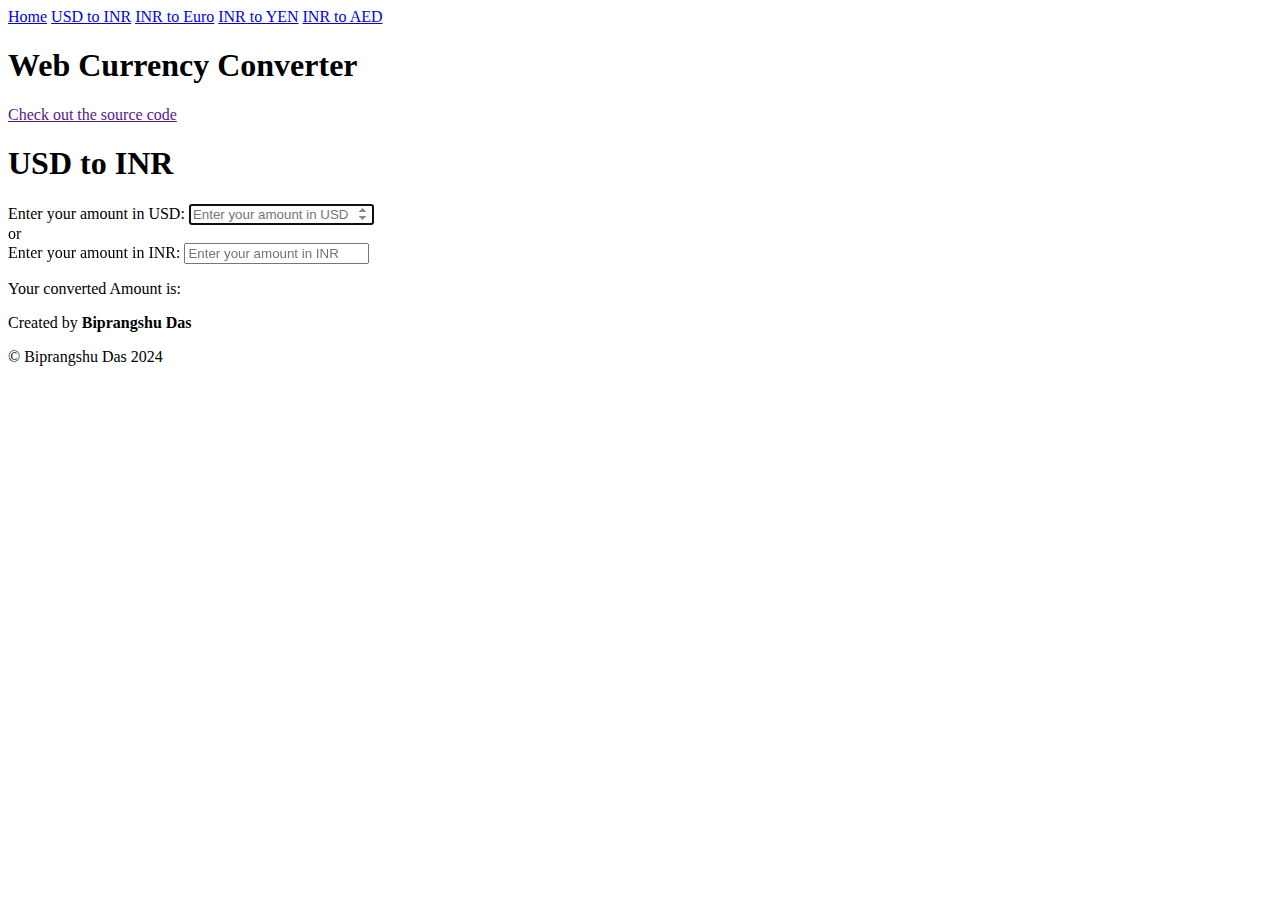
==== usdtoinr.html @ 45fd98d7 "added the usd to inr html file" ====
<!DOCTYPE html>
<html lang="en">

<head>
  <meta charset="UTF-8">
  <meta name="viewport" content="width=device-width, initial-scale=1.0">
  <meta name="keywords"
    content="HTML, CSS, Javascript, PHP, Python, NodeJS, Web Developer, Video Editor, Java Coder, Enginering Student">
  <meta name="decription"
    content="Hey this is a webpage which converts one currency value to another. This is created using HTML, CSS and Javascript">
  <meta name="robots" content="follow, index">
  <meta name="author" content="Biprangshu Das">
  <meta name="copyright" content="Biprangshu Das">
  <meta name="language" content="English">
  <link rel="stylesheet" href="https://cdnjs.cloudflare.com/ajax/libs/font-awesome/6.5.1/css/all.min.css"
    integrity="sha512-DTOQO9RWCH3ppGqcWaEA1BIZOC6xxalwEsw9c2QQeAIftl+Vegovlnee1c9QX4TctnWMn13TZye+giMm8e2LwA=="
    crossorigin="anonymous" referrerpolicy="no-referrer" />
  <title>USD to INR | Web Currency Converter</title>
</head>

<body>
  <nav>
    <div class="navlinks">
      <a href="index.html">Home</a>
      <a href="usdtoinr.html">USD to INR</a>
      <a href="inrtoeuro.html">INR to Euro</a>
      <a href="inrtoyen.html">INR to YEN</a>
      <a href="inrtoaed.html">INR to AED</a>
    </div>
    <div class="navheading">
      <h1>Web Currency Converter</h1>
    </div>
    <div class="sourcecodenav">
      <a href="">Check out the source code</a>
    </div>
  </nav>
  <main>
    <section class="converterarea">
      <div class="converterheading">
        <h1>USD to INR</h1>
      </div>
      <div class="converter">
        <div class="usdinputarea">
          <label for="usdinput">Enter your amount in USD: </label>
          <input type="number" name="USD area" id="usdinput" class="USDinput" placeholder="Enter your amount in USD"
            autofocus required>
        </div>
        <span>or</span>
        <div class="inrinputarea">
          <label for="inrinput">Enter your amount in INR: </label>
          <input type="number" name="INR area" id="inrinput" class="INRinput" placeholder="Enter your amount in INR"
            required>
        </div>
        <div class="outputarea">
          <p>Your converted Amount is: <span class="output"></span></p>
        </div>
      </div>
    </section>
  </main>
  <footer>
    <p>Created by <strong>Biprangshu Das</strong></p>
    <p class="socials"><a href="https://twitter.com/DasBiprangshu" class="twitter" target="_blank"><i
          class="fa-brands fa-twitter"></i></a><a href="https://www.instagram.com/biprangshudas?igsh=MzNlNGNkZWQ4Mg=="
        class="instagram" target="_blank"><i class="fa-brands fa-instagram"></i></a><a
        href="https://www.linkedin.com/in/biprangshu-das-34017427a/" class="linkedin" target="_blank"><i
          class="fa-brands fa-linkedin"></i></a><a href="https://github.com/jarvis1704" class="github"
        target="_blank"><i class="fa-brands fa-github"></i></a><a href="discord.gg/696376326172573706" class="discord"
        target="_blank"><i class="fa-brands fa-discord"></i></a></p>
    <p class="endnote">&copy; Biprangshu Das 2024</p>
  </footer>
</body>

</html>
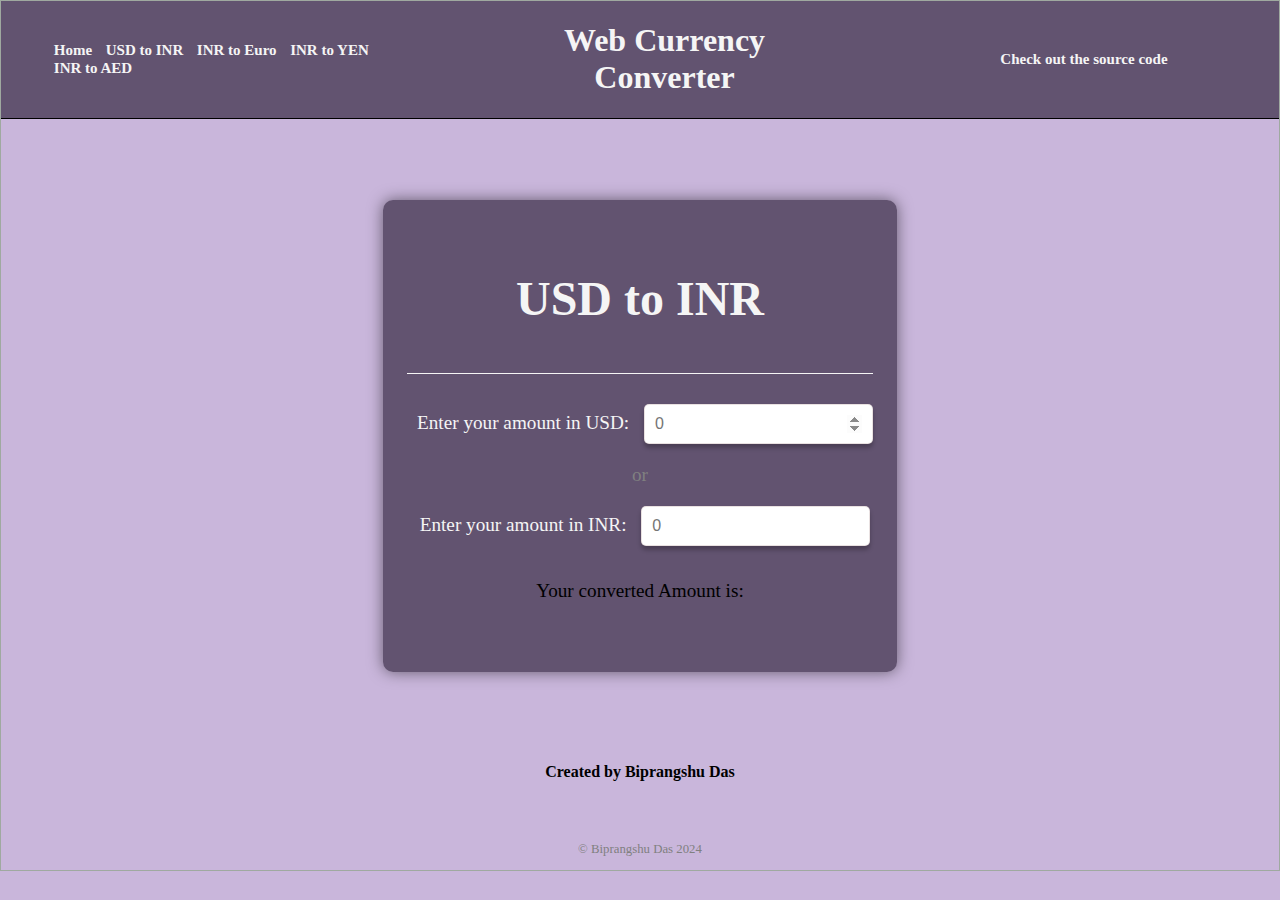
==== commit 9c1638f2: "added style2.css" ====
--- a/usdtoinr.html
+++ b/usdtoinr.html
@@ -15,6 +15,7 @@
   <link rel="stylesheet" href="https://cdnjs.cloudflare.com/ajax/libs/font-awesome/6.5.1/css/all.min.css"
     integrity="sha512-DTOQO9RWCH3ppGqcWaEA1BIZOC6xxalwEsw9c2QQeAIftl+Vegovlnee1c9QX4TctnWMn13TZye+giMm8e2LwA=="
     crossorigin="anonymous" referrerpolicy="no-referrer" />
+  <link rel="stylesheet" href="style2.css">
   <title>USD to INR | Web Currency Converter</title>
 </head>
 
@@ -42,17 +43,16 @@
       <div class="converter">
         <div class="usdinputarea">
           <label for="usdinput">Enter your amount in USD: </label>
-          <input type="number" name="USD area" id="usdinput" class="USDinput" placeholder="Enter your amount in USD"
-            autofocus required>
+          <input type="number" name="USD area" id="usdinput" class="USDinput" placeholder="0"
+            autofocus>
         </div>
-        <span>or</span>
+        <span id="or">or</span>
         <div class="inrinputarea">
           <label for="inrinput">Enter your amount in INR: </label>
-          <input type="number" name="INR area" id="inrinput" class="INRinput" placeholder="Enter your amount in INR"
-            required>
+          <input type="number" name="INR area" id="inrinput" class="INRinput" placeholder="0">
         </div>
         <div class="outputarea">
-          <p>Your converted Amount is: <span class="output"></span></p>
+          <p>Your converted Amount is: <br><span class="output"></span></p>
         </div>
       </div>
     </section>
--- a/style2.css
+++ b/style2.css
@@ -0,0 +1,235 @@
+* {
+  box-sizing: border-box;
+}
+
+html,
+body {
+  margin: 0;
+  padding: 0;
+  font-size: 16px;
+  color: #333;
+}
+
+body {
+  border: 1px solid rgba(124, 159, 111, 0.55);
+  background: rgba(176, 149, 203, 0.685);
+}
+
+nav {
+  display: flex;
+  align-items: center;
+  justify-content: space-between;
+  padding: 0 3rem;
+  flex-grow: 0;
+  flex-shrink: 1;
+  border-bottom: 1px solid black;
+  height: auto;
+  width: 100%;
+  background-color: rgba(35, 23, 47, 0.618);
+  margin-bottom: 0.7rem;
+}
+
+.navlinks {
+  align-items: center;
+  flex-basis: 35%;
+}
+
+.navlinks>a {
+  text-decoration: none;
+  color: whitesmoke;
+  font-size: 15px;
+  padding: 0 0.3rem;
+  font-weight: 700;
+  text-align: center;
+  display: inline-block;
+  position: relative;
+}
+
+.navlinks>a::after {
+  content: '';
+  position: absolute;
+  width: 100%;
+  transform: scaleX(0);
+  height: 2px;
+  bottom: 0;
+  left: 0;
+  background-color: whitesmoke;
+  transform-origin: bottom right;
+  transition: transform 0.25s ease-out;
+}
+
+.navlinks>a:hover::after {
+  transform: scaleX(1);
+  transform-origin: bottom left;
+}
+
+.navheading {
+  flex-basis: 50%;
+  align-items: center;
+  justify-content: center;
+  padding: 0 10rem;
+  flex-shrink: 1;
+  flex-grow: 1;
+}
+
+.navheading>h1 {
+  font-weight: 700;
+  color: whitesmoke;
+  text-align: center;
+}
+
+.sourcecodenav {
+  flex-basis: 30%;
+  align-items: center;
+  justify-content: center;
+  flex-shrink: 1;
+  flex-grow: 1;
+  text-align: center;
+}
+
+.sourcecodenav>a {
+  text-decoration: none;
+  color: whitesmoke;
+  font-size: 15px;
+  padding: 0 0.3rem;
+  font-weight: 700;
+  text-align: center;
+  display: inline-block;
+  position: relative;
+}
+
+.sourcecodenav>a::after {
+  content: '';
+  position: absolute;
+  width: 100%;
+  transform: scaleX(0);
+  height: 2px;
+  bottom: 0;
+  left: 0;
+  background-color: whitesmoke;
+  transform-origin: bottom right;
+  transition: transform 0.25s ease-out;
+}
+
+.sourcecodenav>a:hover::after {
+  transform: scaleX(1);
+  transform-origin: bottom left;
+}
+
+main {
+  height: 68vh;
+  display: flex;
+  flex-direction: column;
+  justify-content: center;
+  align-items: center;
+  padding: 2rem;
+}
+
+.converterarea {
+  display: flex;
+  flex-direction: column;
+  justify-content: center;
+  align-items: center;
+  padding: 1.5rem;
+  background-color: rgba(35, 23, 47, 0.618);
+  border-radius: 10px;
+  box-shadow: 0 0 15px rgba(0, 0, 0, 0.5);
+}
+
+.converterheading {
+  text-align: center;
+  padding: 15px;
+  font-size: 1.5rem;
+  font-weight: 700;
+  color: whitesmoke;
+  margin-bottom: 15px;
+  width: 100%;
+  border-bottom: 1px solid whitesmoke;
+}
+
+.converter {
+  margin-top: 15px;
+  text-align: center;
+}
+
+label {
+  padding: 10px;
+  color: whitesmoke;
+  font-size: 1.2rem;
+}
+
+input {
+  padding: 10px;
+  border-radius: 5px;
+  border: 1px solid rgba(229, 220, 220, 0.86);
+  outline: none;
+  font-size: 1rem;
+  box-shadow: 0px 4px 4px 0px rgba(0, 0, 0, 0.25);
+}
+
+#or {
+  padding: 10px;
+  color: grey;
+  font-size: 1.2rem;
+  display: inline-block;
+  margin: 10px;
+}
+
+.outputarea {
+  margin-top: 10px;
+  text-align: center;
+  color: black;
+  display: inline-block;
+  padding: 5px;
+  font-size: 1.2rem;
+}
+
+.output {
+  display: inline-block;
+  margin-top: 10px;
+  font-size: 1.5rem;
+}
+
+footer {
+  display: flex;
+  flex-direction: column;
+  align-items: center;
+  flex-basis: 15%;
+  margin-top: 5px;
+}
+
+footer>p {
+  font-size: 1rem;
+  font-weight: 700;
+  color: black;
+}
+
+.endnote {
+  font-size: 0.8rem;
+  font-weight: 500;
+  color: grey;
+}
+
+.socials {
+  display: flex;
+  flex-direction: row;
+  justify-content: space-between;
+  align-items: center;
+  margin-top: 1rem;
+}
+
+.socials>a {
+  text-decoration: none;
+  color: black;
+  font-size: 1rem;
+  padding: 0 0.5rem;
+  font-weight: 700;
+  text-align: center;
+  display: inline-block;
+  position: relative;
+  transition: all 0.3s ease-in-out;
+}
+
+.socials>a:hover {
+  transform: scale(1.2);
+}